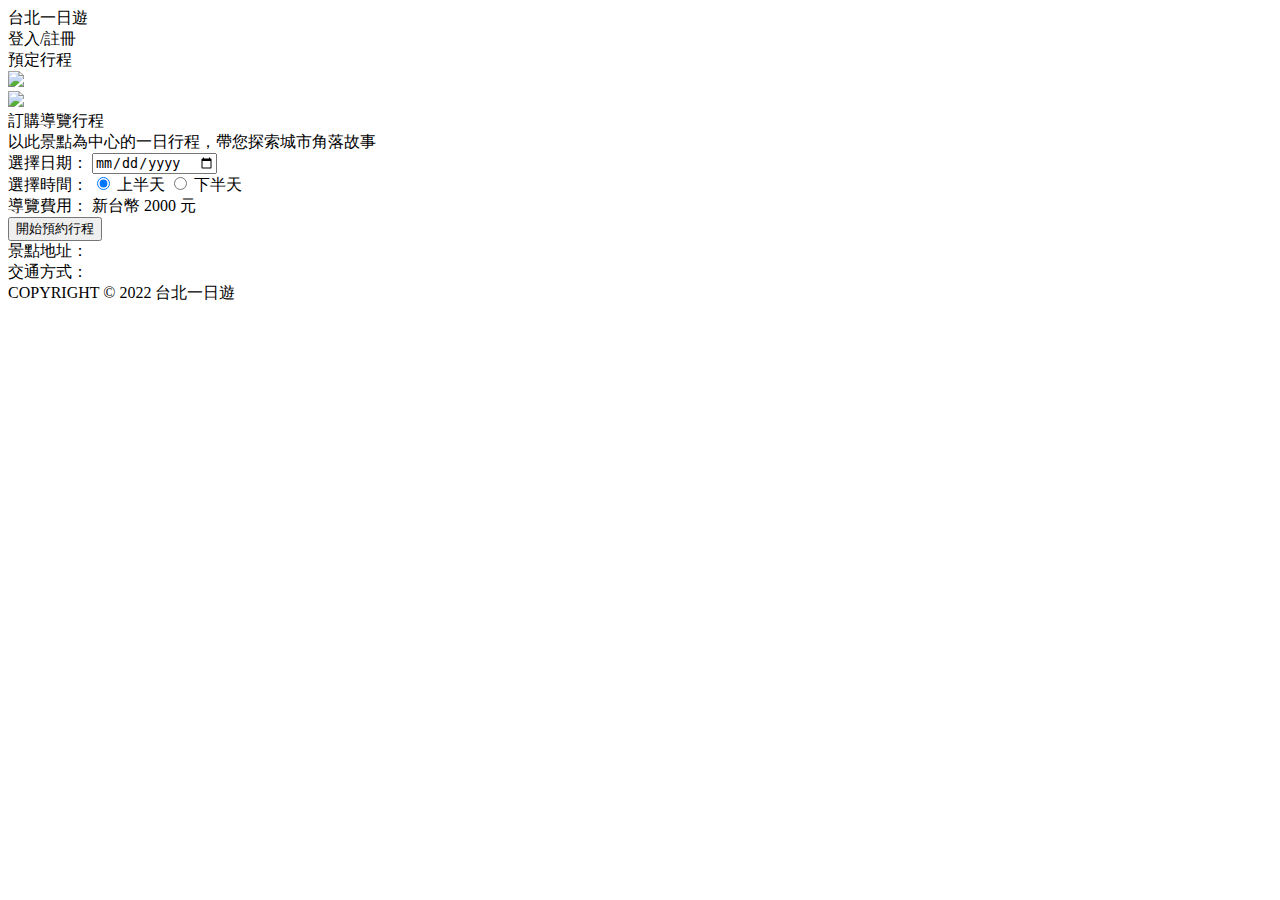
==== templates/attraction.html @ 0607bbce "feat: RWD layout & get the attraction number information & add image carousel" ====
<!DOCTYPE html>
<html lang="en">
  <head>
    <meta charset="UTF-8" />
    <meta http-equiv="X-UA-Compatible" content="IE=edge" />
    <meta name="viewport" content="width=device-width, initial-scale=1.0" />
    <link rel="shortcut icon" href="#" />
    <link
      href="https://fonts.googleapis.com/css?family=Noto+Sans+TC&amp;display=swap"
      rel="stylesheet"
    />
    <link rel="stylesheet" href="/css/index.css" />
    <link rel="stylesheet" href="/css/attraction.css" />
    <title>Taipei Trip 台北一日遊 2.0</title>
  </head>
  <body>
    <div id="planning">
      <div class="top">
        <div class="topTitle">
          <div class="taipei">台北一日遊</div>
          <div class="select">
            <div class="function">登入/註冊</div>
            <div class="schedule">預定行程</div>
          </div>
        </div>
      </div>

      <div class="attraction">
        <div id="container">
          <div class="wrapper">
            <div id="attractionImages"></div>
            <div id="clickLeft" onclick="startClick(-1)">
              <img src="/images/icon_left.png" />
            </div>
            <div id="clickRight" onclick="startClick(1)">
              <img src="/images/icon_right.png" />
            </div>
            <div id="collectDot"></div>
          </div>
          <div id="introduction">
            <div id="attractionName"></div>
            <div id="attractionLocation"></div>

            <div id="information">
              <div class="book">訂購導覽行程</div>
              <div class="service">
                <span>以此景點為中心的一日行程，帶您探索城市角落故事</span>
              </div>
              <div class="date">
                <span>選擇日期：</span>
                <input type="date" id="inputDate" />
              </div>

              <div class="time">
                <span id="choose">選擇時間：</span>
                <input
                  type="radio"
                  id="forenoonRadio"
                  name="time"
                  value="forenoonRadio"
                  checked
                />
                <label for="forenoonRadio">上半天</label>
                <input
                  type="radio"
                  name="time"
                  id="afternoonRadio"
                  value="afternoonRadio"
                />
                <label for="afternoonRadio">下半天</label>
              </div>
              <div class="fee">
                <span>導覽費用：</span>
                <span id="cost">新台幣 2000 元</span>
              </div>
              <button id="reservation">開始預約行程</button>
            </div>
          </div>
        </div>
        <div id="under">
          <div id="line"></div>
          <div id="attractionDescription"></div>
          <div id="attractionAddress">景點地址：</div>
          <div id="attractionTransport">交通方式：</div>
        </div>
      </div>

      <footer>COPYRIGHT © 2022 台北一日遊</footer>
    </div>
    <script type="text/javascript" src="/js/attraction.js"></script>
  </body>
</html>
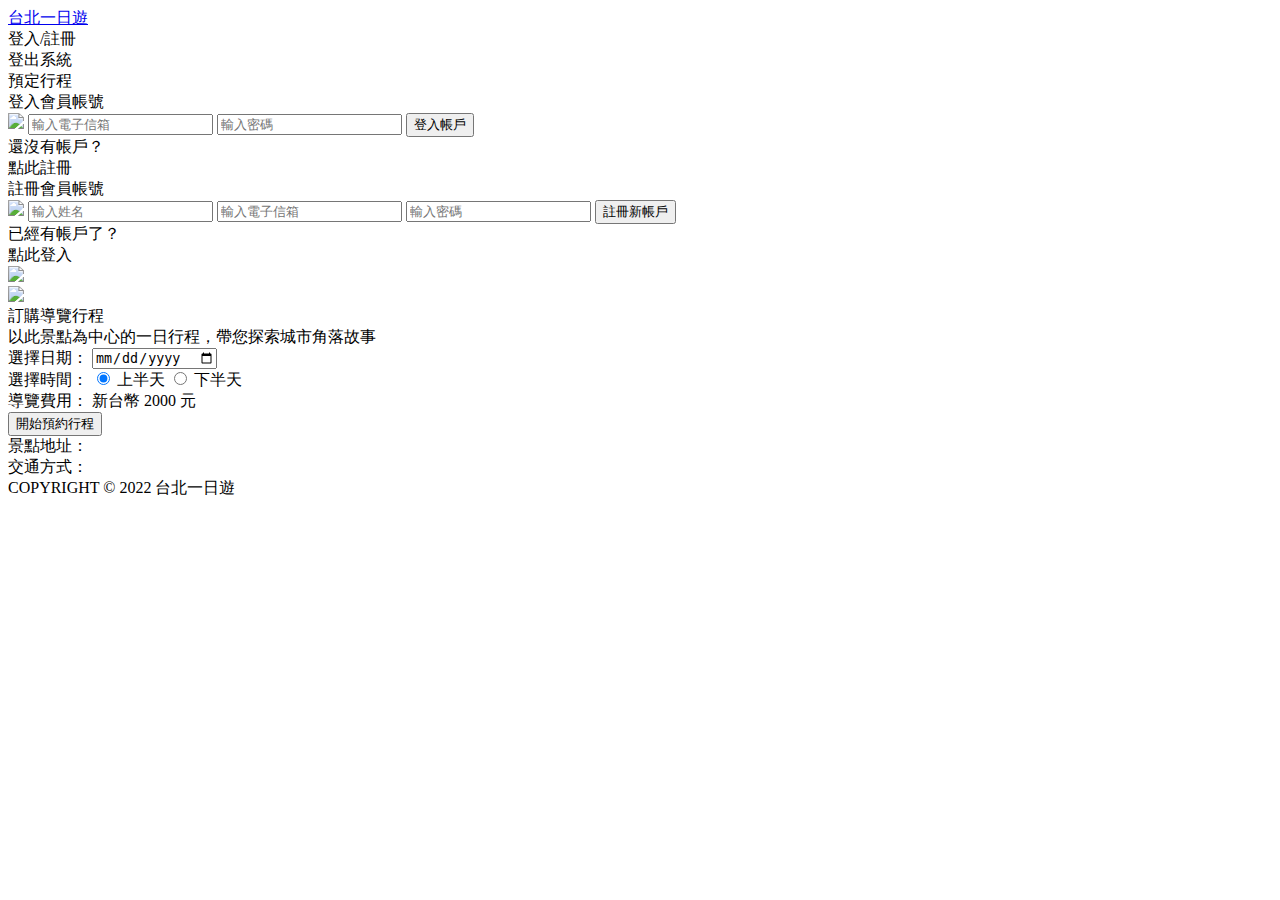
==== commit 0f949661: "feat: Add api files & database & function related to users" ====
--- a/templates/attraction.html
+++ b/templates/attraction.html
@@ -9,18 +9,56 @@
       href="https://fonts.googleapis.com/css?family=Noto+Sans+TC&amp;display=swap"
       rel="stylesheet"
     />
-    <link rel="stylesheet" href="/css/index.css" />
+    <link rel="stylesheet" href="/css/index.css" media="all" />
     <link rel="stylesheet" href="/css/attraction.css" />
+    <link rel="stylesheet" href="/css/user.css" media="all" />
     <title>Taipei Trip 台北一日遊 2.0</title>
   </head>
   <body>
     <div id="planning">
+      <div id="hidden"></div>
       <div class="top">
         <div class="topTitle">
-          <div class="taipei">台北一日遊</div>
+          <a href="/"><div class="taipei">台北一日遊</div></a>
           <div class="select">
-            <div class="function">登入/註冊</div>
+            <div class="function" onclick="homeLogin();">登入/註冊</div>
+            <div class="logout" onclick="startLogout();">登出系統</div>
             <div class="schedule">預定行程</div>
+          </div>
+        </div>
+      </div>
+
+      <div id="loginForm">
+        <div id="cover">
+          <div id="loginTitle">登入會員帳號</div>
+          <img id="closeLogin" src="/images/icon_x.png" />
+          <input type="text" id="loginEmail" placeholder="輸入電子信箱" />
+          <input type="password" id="loginPassword" placeholder="輸入密碼" />
+          <button type="submit" id="login" onclick="startLogin();">
+            登入帳戶
+          </button>
+          <div id="loginMessage"></div>
+          <div id="remind">
+            <div id="notYetAccount">還沒有帳戶？</div>
+            <div id="clickRegister">點此註冊</div>
+          </div>
+        </div>
+      </div>
+
+      <div id="registerForm">
+        <div id="cover">
+          <div id="registerTitle">註冊會員帳號</div>
+          <img id="closeRegister" src="/images/icon_x.png" />
+          <input type="text" id="registerName" placeholder="輸入姓名" />
+          <input type="text" id="registerEmail" placeholder="輸入電子信箱" />
+          <input type="password" id="registerPassword" placeholder="輸入密碼" />
+          <button type="submit" id="register" onclick="startRegister();">
+            註冊新帳戶
+          </button>
+          <div id="registerMessage"></div>
+          <div id="remind">
+            <div id="alreadyAccount">已經有帳戶了？</div>
+            <div id="clickLogin">點此登入</div>
           </div>
         </div>
       </div>
@@ -88,5 +126,6 @@
       <footer>COPYRIGHT © 2022 台北一日遊</footer>
     </div>
     <script type="text/javascript" src="/js/attraction.js"></script>
+    <script type="text/javascript" src="/js/user.js"></script>
   </body>
 </html>
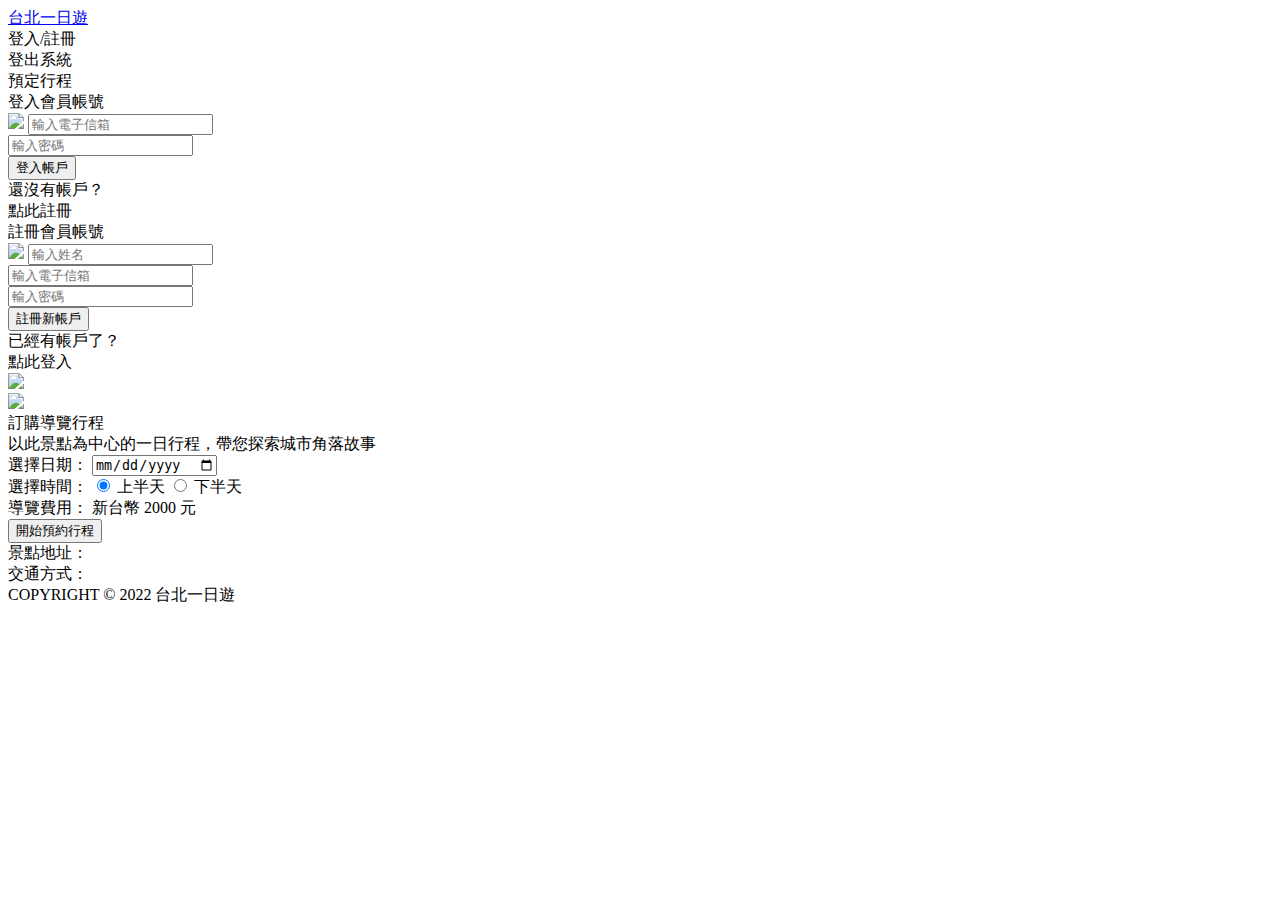
==== commit a841242a: "feat: Add reserved function & RWD layout & make some message reminders" ====
--- a/templates/attraction.html
+++ b/templates/attraction.html
@@ -10,7 +10,7 @@
       rel="stylesheet"
     />
     <link rel="stylesheet" href="/css/index.css" media="all" />
-    <link rel="stylesheet" href="/css/attraction.css" />
+    <link rel="stylesheet" href="/css/attraction.css" media="all" />
     <link rel="stylesheet" href="/css/user.css" media="all" />
     <title>Taipei Trip 台北一日遊 2.0</title>
   </head>
@@ -21,8 +21,8 @@
         <div class="topTitle">
           <a href="/"><div class="taipei">台北一日遊</div></a>
           <div class="select">
-            <div class="function" onclick="homeLogin();">登入/註冊</div>
-            <div class="logout" onclick="startLogout();">登出系統</div>
+            <div class="function">登入/註冊</div>
+            <div class="logout">登出系統</div>
             <div class="schedule">預定行程</div>
           </div>
         </div>
@@ -32,12 +32,22 @@
         <div id="cover">
           <div id="loginTitle">登入會員帳號</div>
           <img id="closeLogin" src="/images/icon_x.png" />
-          <input type="text" id="loginEmail" placeholder="輸入電子信箱" />
-          <input type="password" id="loginPassword" placeholder="輸入密碼" />
-          <button type="submit" id="login" onclick="startLogin();">
-            登入帳戶
-          </button>
-          <div id="loginMessage"></div>
+          <input
+            type="email"
+            id="loginEmail"
+            oninput="checkLoginInputValue(this, 'email') "
+            placeholder="輸入電子信箱"
+          />
+          <div id="loginEmailMessage"></div>
+          <input
+            type="password"
+            id="loginPassword"
+            oninput="checkLoginInputValue(this, 'password') "
+            placeholder="輸入密碼"
+          />
+          <div id="loginPasswordMessage"></div>
+          <button type="submit" id="login">登入帳戶</button>
+          <div id="loginBottomMessage"></div>
           <div id="remind">
             <div id="notYetAccount">還沒有帳戶？</div>
             <div id="clickRegister">點此註冊</div>
@@ -49,17 +59,39 @@
         <div id="cover">
           <div id="registerTitle">註冊會員帳號</div>
           <img id="closeRegister" src="/images/icon_x.png" />
-          <input type="text" id="registerName" placeholder="輸入姓名" />
-          <input type="text" id="registerEmail" placeholder="輸入電子信箱" />
-          <input type="password" id="registerPassword" placeholder="輸入密碼" />
-          <button type="submit" id="register" onclick="startRegister();">
-            註冊新帳戶
-          </button>
-          <div id="registerMessage"></div>
+          <input
+            type="name"
+            id="registerName"
+            oninput="checkRegisterInputValue(this, 'name') "
+            placeholder="輸入姓名"
+          />
+          <div id="registerNameMessage"></div>
+          <input
+            type="email"
+            id="registerEmail"
+            oninput="checkRegisterInputValue(this, 'email') "
+            placeholder="輸入電子信箱"
+          />
+          <div id="registerEmailMessage"></div>
+          <input
+            type="password"
+            id="registerPassword"
+            placeholder="輸入密碼"
+            oninput="checkRegisterInputValue(this, 'password') "
+          />
+          <div id="registerPasswordMessage"></div>
+          <button type="submit" id="register">註冊新帳戶</button>
+          <div id="registerBottomMessage"></div>
           <div id="remind">
             <div id="alreadyAccount">已經有帳戶了？</div>
             <div id="clickLogin">點此登入</div>
           </div>
+        </div>
+      </div>
+
+      <div id="warnForm">
+        <div id="cover">
+          <div id="warn"></div>
         </div>
       </div>
 
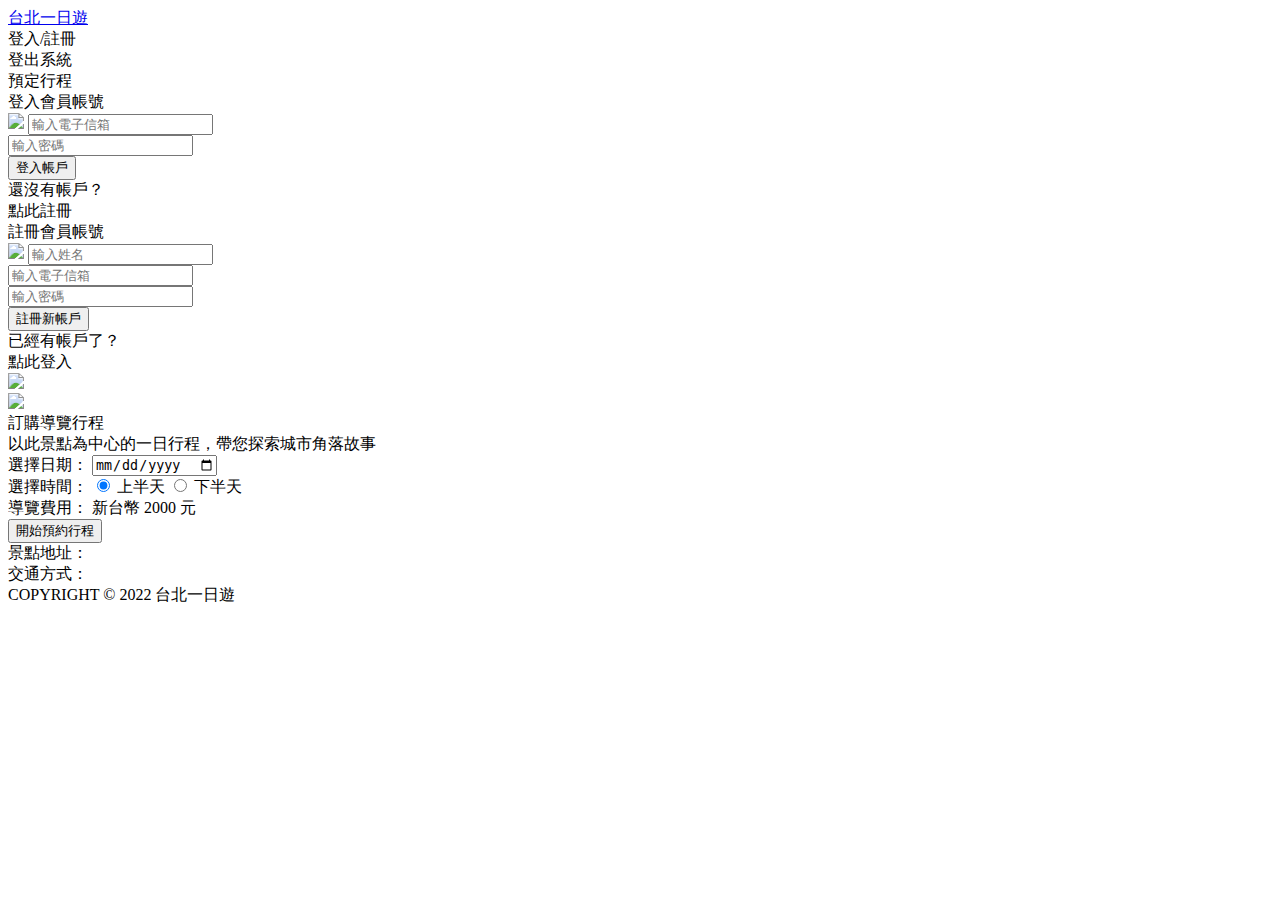
==== commit 877024a7: "fix: Modify date selection for reservation" ====
--- a/templates/attraction.html
+++ b/templates/attraction.html
@@ -118,7 +118,7 @@
               </div>
               <div class="date">
                 <span>選擇日期：</span>
-                <input type="date" id="inputDate" />
+                <input type="date" id="inputDate" name="getTodayDate" />
               </div>
 
               <div class="time">
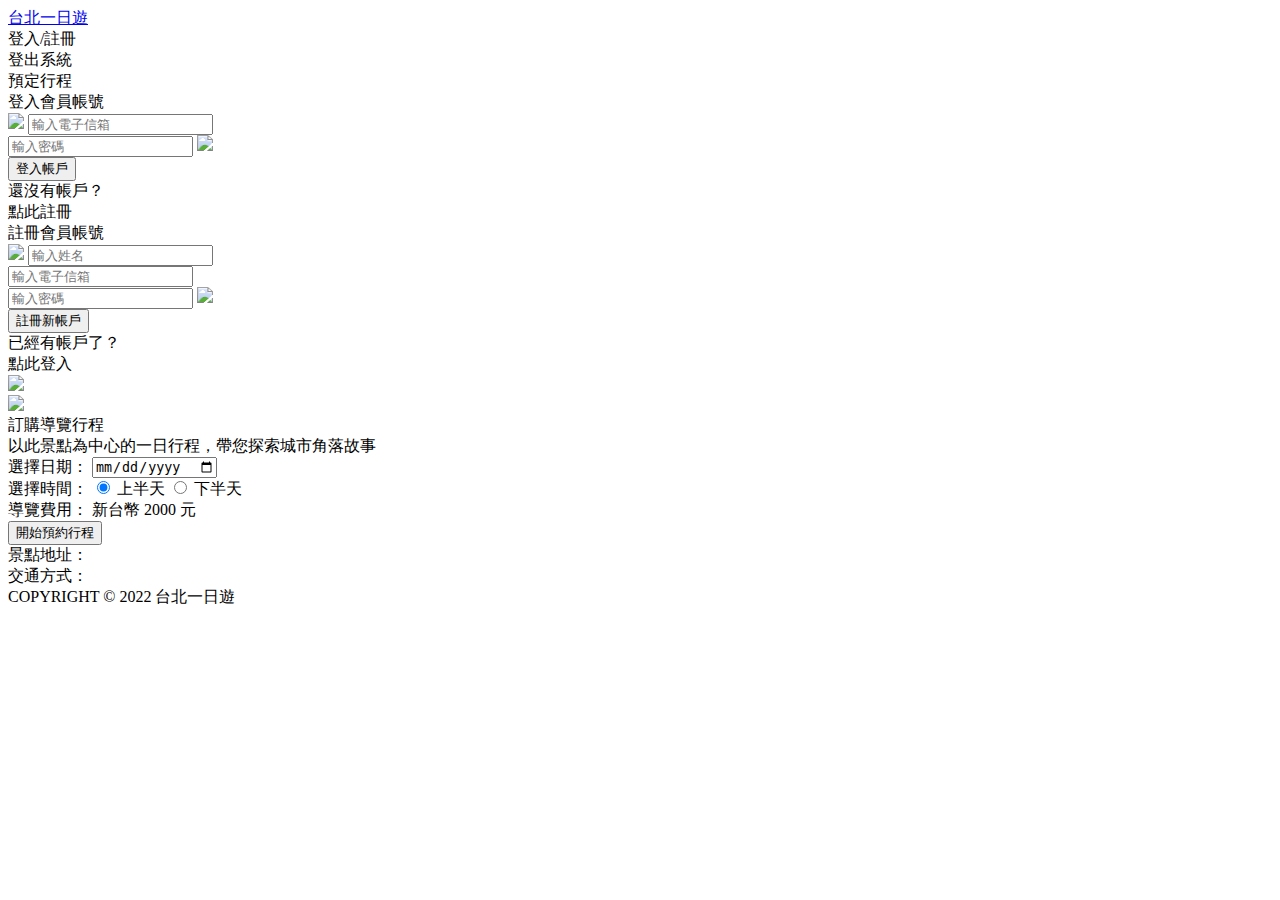
==== commit fedd4e74: "feat: Use TapPay Pay By Prime to connect the cash flow system" ====
--- a/templates/attraction.html
+++ b/templates/attraction.html
@@ -39,12 +39,19 @@
             placeholder="輸入電子信箱"
           />
           <div id="loginEmailMessage"></div>
-          <input
-            type="password"
-            id="loginPassword"
-            oninput="checkLoginInputValue(this, 'password') "
-            placeholder="輸入密碼"
-          />
+          <div class="eyePosition">
+            <input
+              type="password"
+              id="loginPassword"
+              oninput="checkLoginInputValue(this, 'password') "
+              placeholder="輸入密碼"
+            />
+            <img
+              src="/images/icon_eyelash.png"
+              id="eyeCloseLoginPassword"
+              class="eyesImage"
+            />
+          </div>
           <div id="loginPasswordMessage"></div>
           <button type="submit" id="login">登入帳戶</button>
           <div id="loginBottomMessage"></div>
@@ -73,12 +80,19 @@
             placeholder="輸入電子信箱"
           />
           <div id="registerEmailMessage"></div>
-          <input
-            type="password"
-            id="registerPassword"
-            placeholder="輸入密碼"
-            oninput="checkRegisterInputValue(this, 'password') "
-          />
+          <div class="eyePosition">
+            <input
+              type="password"
+              id="registerPassword"
+              placeholder="輸入密碼"
+              oninput="checkRegisterInputValue(this, 'password') "
+            />
+            <img
+              src="/images/icon_eyelash.png"
+              id="eyeCloseRegisterPassword"
+              class="eyesImage"
+            />
+          </div>
           <div id="registerPasswordMessage"></div>
           <button type="submit" id="register">註冊新帳戶</button>
           <div id="registerBottomMessage"></div>
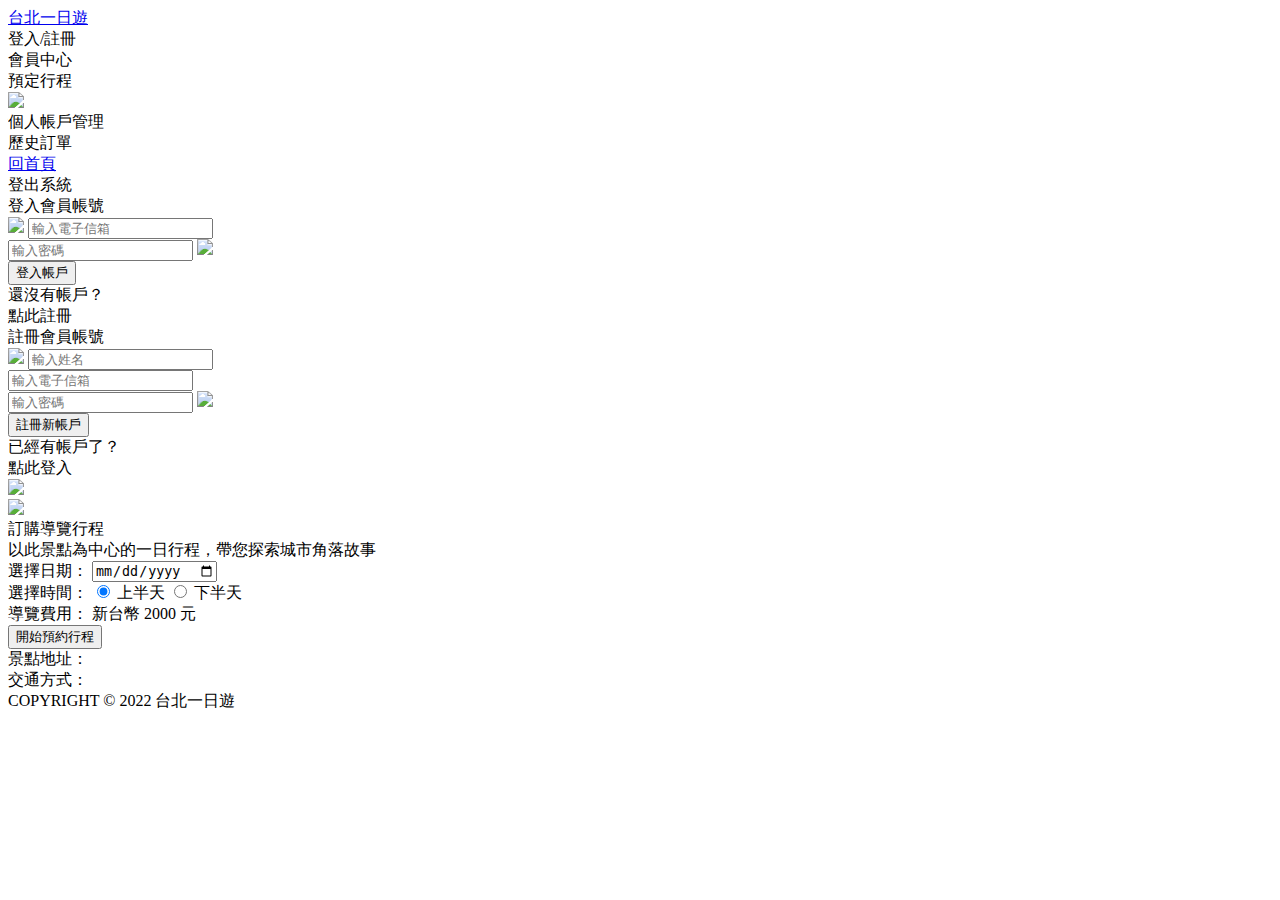
==== commit 4a4d1be4: "feat: Add the member center to allow member to update name and password, and upload headshot and sea" ====
--- a/templates/attraction.html
+++ b/templates/attraction.html
@@ -12,7 +12,7 @@
     <link rel="stylesheet" href="/css/index.css" media="all" />
     <link rel="stylesheet" href="/css/attraction.css" media="all" />
     <link rel="stylesheet" href="/css/user.css" media="all" />
-    <title>Taipei Trip 台北一日遊 2.0</title>
+    <title></title>
   </head>
   <body>
     <div id="planning">
@@ -22,8 +22,16 @@
           <a href="/"><div class="taipei">台北一日遊</div></a>
           <div class="select">
             <div class="function">登入/註冊</div>
-            <div class="logout">登出系統</div>
+            <div class="memberCenter">會員中心</div>
             <div class="schedule">預定行程</div>
+            <div class="memberMenu">
+              <img id="closeMember" src="/images/icon_close.png" />
+              <div class="welcome"></div>
+              <div class="personal">個人帳戶管理</div>
+              <div class="orderHistory">歷史訂單</div>
+              <a href="/"><div class="home">回首頁</div></a>
+              <div class="logout">登出系統</div>
+            </div>
           </div>
         </div>
       </div>
